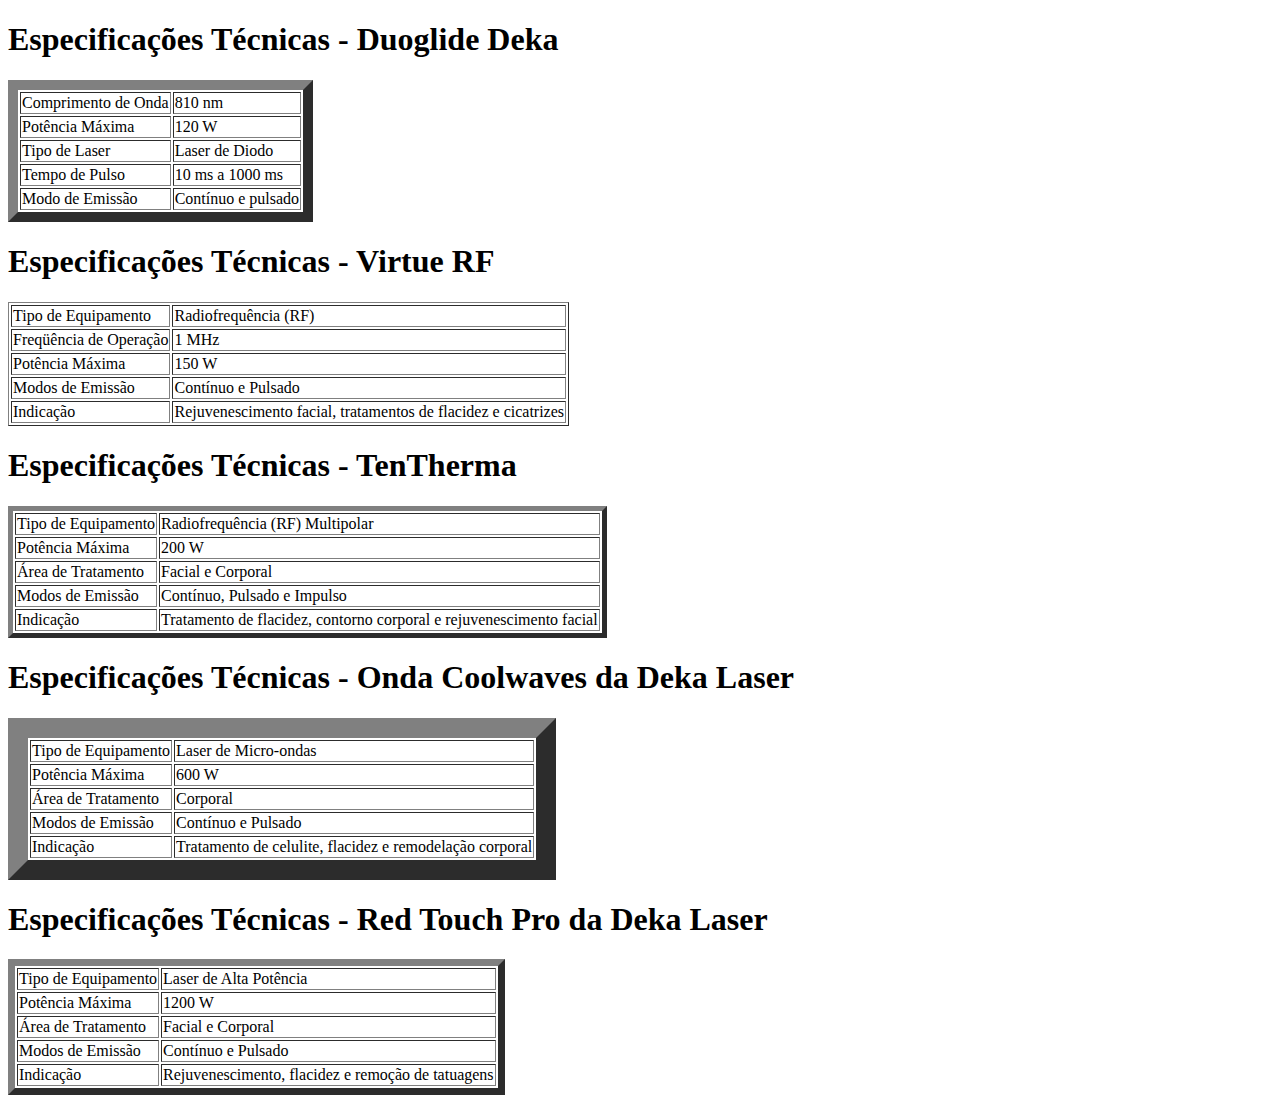
==== Projetodeinterface/Pages/Page2.html @ 9908b306 "Atividade 2" ====
<!DOCTYPE html>
<html lang="en">
<head>
    <meta charset="UTF-8">
    <meta http-equiv="X-UA-Compatible" content="IE=edge">
    <meta name="viewport" content="width=>, initial-scale=1.0">
    <title>Document</title>
</head>
    <body>

<!--Tabelas-->    
    
    <h1>Especificações Técnicas - Duoglide Deka</h1>
    
    <table border="10">
        <tr>
            <td>Comprimento de Onda</td>
            <td>810 nm</td>
        </tr>
        <tr>
            <td>Potência Máxima</td>
            <td>120 W</td>
        </tr>
        <tr>
            <td>Tipo de Laser</td>
            <td>Laser de Diodo</td>
        </tr>
        <tr>
            <td>Tempo de Pulso</td>
            <td>10 ms a 1000 ms</td>
        </tr>
        <tr>
            <td>Modo de Emissão</td>
            <td>Contínuo e pulsado</td>
        </tr>
    </table>

    <p> 
    <p>

    <h1>Especificações Técnicas - Virtue RF</h1>
    
    <table border="1">
        <tr>
            <td>Tipo de Equipamento</td>
            <td>Radiofrequência (RF)</td>
        </tr>
        <tr>
            <td>Freqüência de Operação</td>
            <td>1 MHz</td>
        </tr>
        <tr>
            <td>Potência Máxima</td>
            <td>150 W</td>
        </tr>
        <tr>
            <td>Modos de Emissão</td>
            <td>Contínuo e Pulsado</td>
        </tr>
        <tr>
            <td>Indicação</td>
            <td>Rejuvenescimento facial, tratamentos de flacidez e cicatrizes</td>
        </tr>
    </table>
     
    <p> 
    <p>
    
    <h1>Especificações Técnicas - TenTherma</h1>
    
    <table border="5">
        <tr>
            <td>Tipo de Equipamento</td>
            <td>Radiofrequência (RF) Multipolar</td>
        </tr>
        <tr>
            <td>Potência Máxima</td>
            <td>200 W</td>
        </tr>
        <tr>
            <td>Área de Tratamento</td>
            <td>Facial e Corporal</td>
        </tr>
        <tr>
            <td>Modos de Emissão</td>
            <td>Contínuo, Pulsado e Impulso</td>
        </tr>
        <tr>
            <td>Indicação</td>
            <td>Tratamento de flacidez, contorno corporal e rejuvenescimento facial</td>
        </tr>
        </table>

        <p> 
        <p>

        <h1>Especificações Técnicas - Onda Coolwaves da Deka Laser</h1>
    
        <table border="20">
            <tr>
                <td>Tipo de Equipamento</td>
                <td>Laser de Micro-ondas</td>
            </tr>
            <tr>
                <td>Potência Máxima</td>
                <td>600 W</td>
            </tr>
            <tr>
                <td>Área de Tratamento</td>
                <td>Corporal</td>
            </tr>
            <tr>
                <td>Modos de Emissão</td>
                <td>Contínuo e Pulsado</td>
            </tr>
            <tr>
                <td>Indicação</td>
                <td>Tratamento de celulite, flacidez e remodelação corporal</td>
            </tr>
        </table>

        <p> 
        <p>

        <h1>Especificações Técnicas - Red Touch Pro da Deka Laser</h1>
    
        <table border="7">
            <tr>
                <td>Tipo de Equipamento</td>
                <td>Laser de Alta Potência</td>
            </tr>
            <tr>
                <td>Potência Máxima</td>
                <td>1200 W</td>
            </tr>
            <tr>
                <td>Área de Tratamento</td>
                <td>Facial e Corporal</td>
            </tr>
            <tr>
                <td>Modos de Emissão</td>
                <td>Contínuo e Pulsado</td>
            </tr>
            <tr>
                <td>Indicação</td>
                <td>Rejuvenescimento, flacidez e remoção de tatuagens</td>
            </tr>
        </table>

    <p> 
    <p>
        
    </body>
</html>
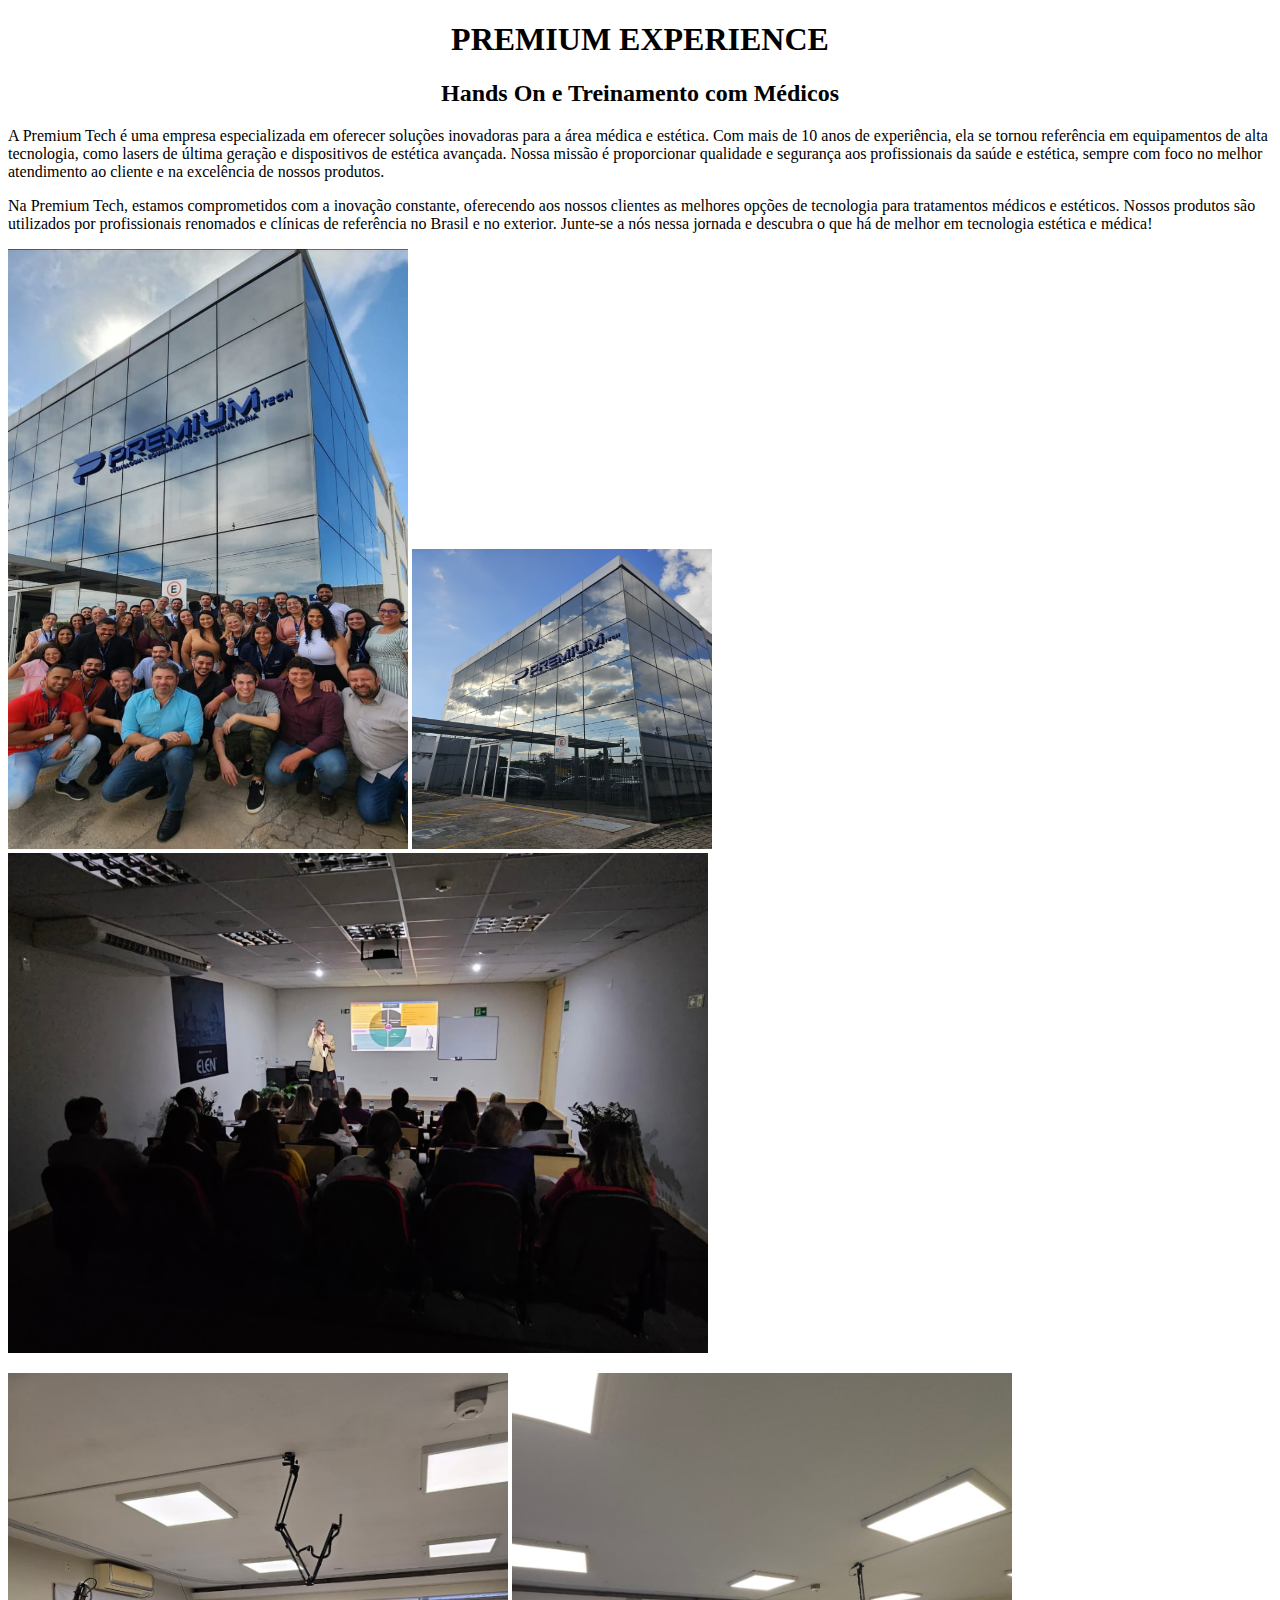
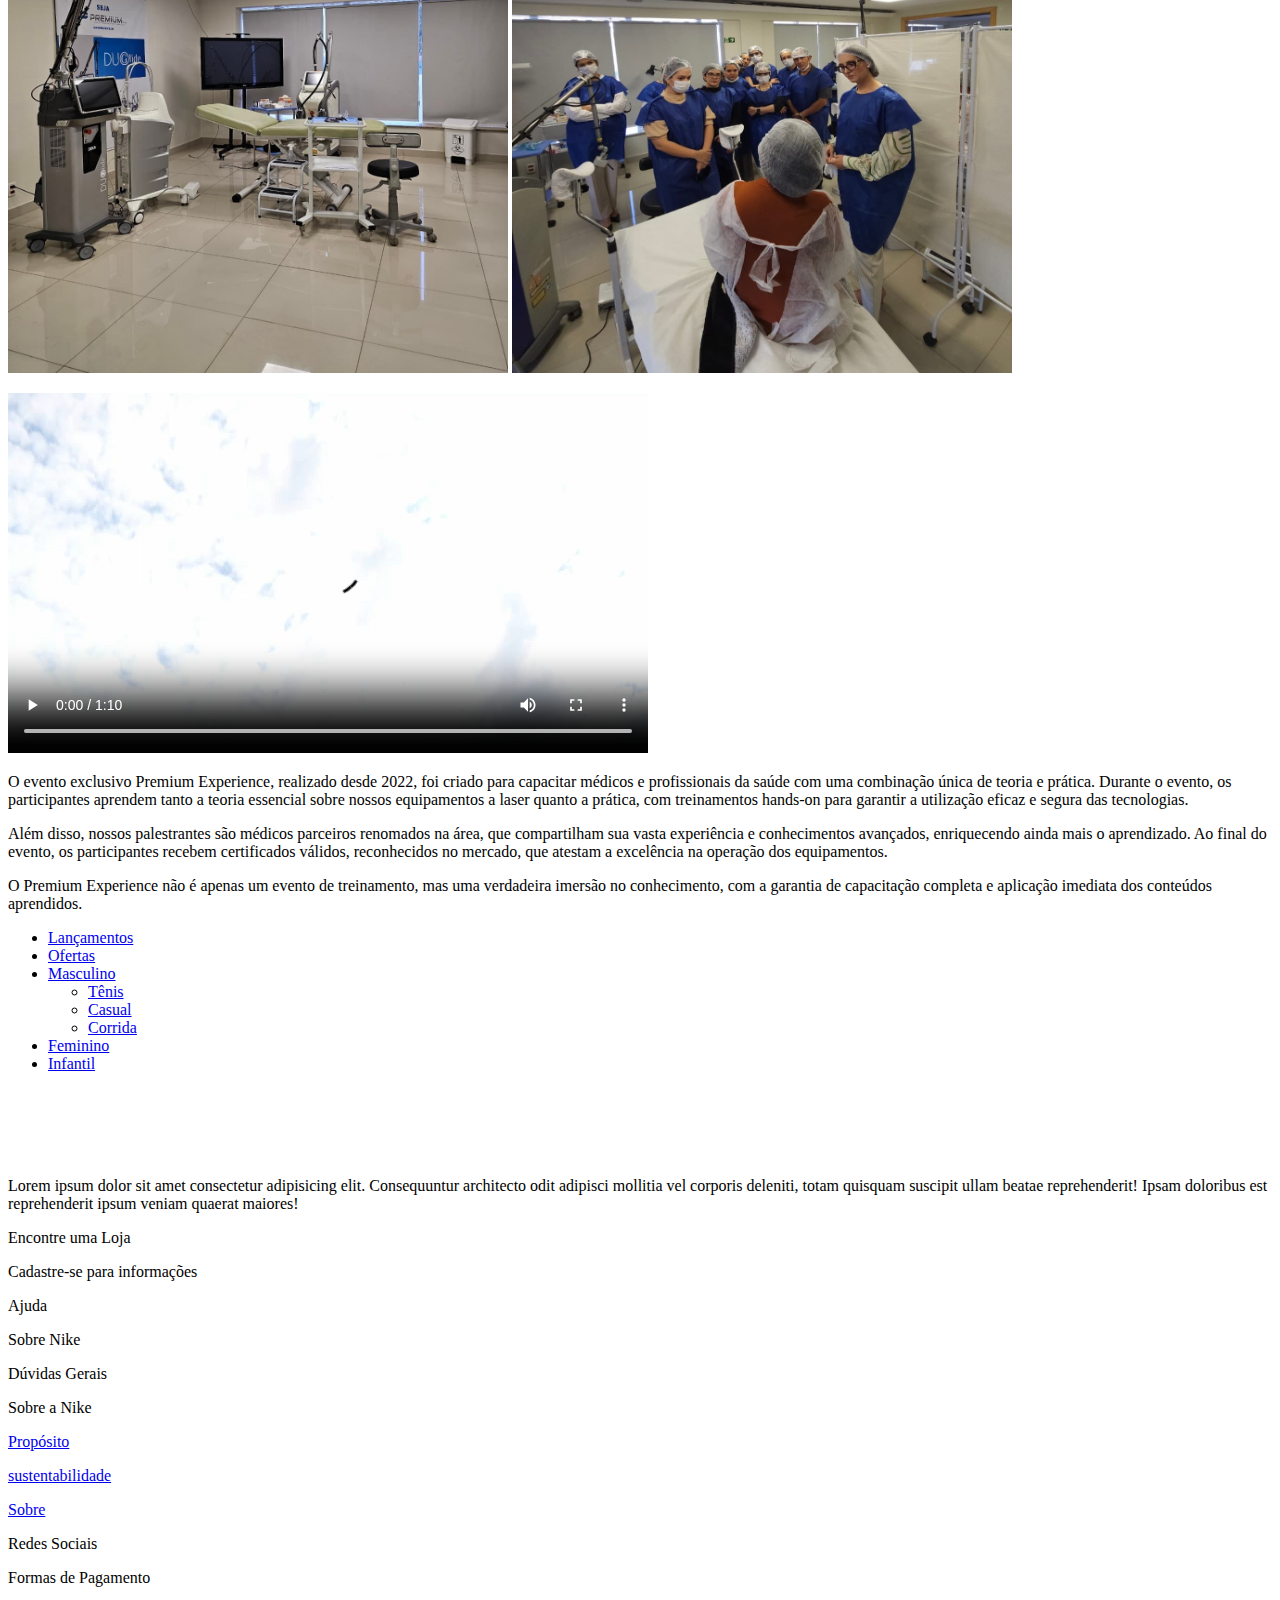
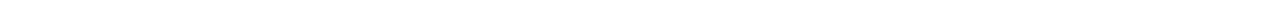
==== commit f7395c99: "Atividade 3" ====
--- a/Projetodeinterface/Pages/Page2.html
+++ b/Projetodeinterface/Pages/Page2.html
@@ -1,154 +1,139 @@
-<!DOCTYPE html>
-<html lang="en">
-<head>
-    <meta charset="UTF-8">
-    <meta http-equiv="X-UA-Compatible" content="IE=edge">
-    <meta name="viewport" content="width=>, initial-scale=1.0">
-    <title>Document</title>
-</head>
-    <body>
-
-<!--Tabelas-->    
-    
-    <h1>Especificações Técnicas - Duoglide Deka</h1>
-    
-    <table border="10">
-        <tr>
-            <td>Comprimento de Onda</td>
-            <td>810 nm</td>
-        </tr>
-        <tr>
-            <td>Potência Máxima</td>
-            <td>120 W</td>
-        </tr>
-        <tr>
-            <td>Tipo de Laser</td>
-            <td>Laser de Diodo</td>
-        </tr>
-        <tr>
-            <td>Tempo de Pulso</td>
-            <td>10 ms a 1000 ms</td>
-        </tr>
-        <tr>
-            <td>Modo de Emissão</td>
-            <td>Contínuo e pulsado</td>
-        </tr>
-    </table>
-
-    <p> 
-    <p>
-
-    <h1>Especificações Técnicas - Virtue RF</h1>
-    
-    <table border="1">
-        <tr>
-            <td>Tipo de Equipamento</td>
-            <td>Radiofrequência (RF)</td>
-        </tr>
-        <tr>
-            <td>Freqüência de Operação</td>
-            <td>1 MHz</td>
-        </tr>
-        <tr>
-            <td>Potência Máxima</td>
-            <td>150 W</td>
-        </tr>
-        <tr>
-            <td>Modos de Emissão</td>
-            <td>Contínuo e Pulsado</td>
-        </tr>
-        <tr>
-            <td>Indicação</td>
-            <td>Rejuvenescimento facial, tratamentos de flacidez e cicatrizes</td>
-        </tr>
-    </table>
-     
-    <p> 
-    <p>
-    
-    <h1>Especificações Técnicas - TenTherma</h1>
-    
-    <table border="5">
-        <tr>
-            <td>Tipo de Equipamento</td>
-            <td>Radiofrequência (RF) Multipolar</td>
-        </tr>
-        <tr>
-            <td>Potência Máxima</td>
-            <td>200 W</td>
-        </tr>
-        <tr>
-            <td>Área de Tratamento</td>
-            <td>Facial e Corporal</td>
-        </tr>
-        <tr>
-            <td>Modos de Emissão</td>
-            <td>Contínuo, Pulsado e Impulso</td>
-        </tr>
-        <tr>
-            <td>Indicação</td>
-            <td>Tratamento de flacidez, contorno corporal e rejuvenescimento facial</td>
-        </tr>
-        </table>
-
-        <p> 
-        <p>
-
-        <h1>Especificações Técnicas - Onda Coolwaves da Deka Laser</h1>
-    
-        <table border="20">
-            <tr>
-                <td>Tipo de Equipamento</td>
-                <td>Laser de Micro-ondas</td>
-            </tr>
-            <tr>
-                <td>Potência Máxima</td>
-                <td>600 W</td>
-            </tr>
-            <tr>
-                <td>Área de Tratamento</td>
-                <td>Corporal</td>
-            </tr>
-            <tr>
-                <td>Modos de Emissão</td>
-                <td>Contínuo e Pulsado</td>
-            </tr>
-            <tr>
-                <td>Indicação</td>
-                <td>Tratamento de celulite, flacidez e remodelação corporal</td>
-            </tr>
-        </table>
-
-        <p> 
-        <p>
-
-        <h1>Especificações Técnicas - Red Touch Pro da Deka Laser</h1>
-    
-        <table border="7">
-            <tr>
-                <td>Tipo de Equipamento</td>
-                <td>Laser de Alta Potência</td>
-            </tr>
-            <tr>
-                <td>Potência Máxima</td>
-                <td>1200 W</td>
-            </tr>
-            <tr>
-                <td>Área de Tratamento</td>
-                <td>Facial e Corporal</td>
-            </tr>
-            <tr>
-                <td>Modos de Emissão</td>
-                <td>Contínuo e Pulsado</td>
-            </tr>
-            <tr>
-                <td>Indicação</td>
-                <td>Rejuvenescimento, flacidez e remoção de tatuagens</td>
-            </tr>
-        </table>
-
-    <p> 
-    <p>
-        
-    </body>
+<!DOCTYPE html>
+<html lang="pt-br">
+<head>
+    <meta charset="UTF-8">
+    <meta http-equiv="X-UA-Compatible" content="IE=edge">
+    <meta name="viewport" content="width=device-width, initial-scale=1.0">
+    <title>Premium Tech - Página 1</title>
+</head>
+
+<body>
+    
+<!--Dois títulos centralizados utilizando hierarquia-->
+<!--Add logo original depois-->
+<p>
+    <h1 align="center">PREMIUM EXPERIENCE </h1>
+    <h2 align="center">Hands On e Treinamento com Médicos</h2>
+
+    <p>
+        A Premium Tech é uma empresa especializada em oferecer soluções inovadoras para a área médica e estética. Com mais de 10 anos de experiência, ela se tornou referência em equipamentos de alta tecnologia, como lasers de última geração e dispositivos de estética avançada. Nossa missão é proporcionar qualidade e segurança aos profissionais da saúde e estética, sempre com foco no melhor atendimento ao cliente e na excelência de nossos produtos.
+    </p>
+
+    <p>
+        Na Premium Tech, estamos comprometidos com a inovação constante, oferecendo aos nossos clientes as melhores opções de tecnologia para tratamentos médicos e estéticos. Nossos produtos são utilizados por profissionais renomados e clínicas de referência no Brasil e no exterior. Junte-se a nós nessa jornada e descubra o que há de melhor em tecnologia estética e médica!
+    </p>
+
+    <!-- Imagem acessível -->
+
+    <img class="imagem" src="../Images/COLABORADORES.jpeg" width="400" height="600" title="Colaboradores-Premium" alt="Site-Premium-Tech">
+    <img class="imagem" src="../Images/PREMIUM TECH.jpg" width="300" height="300" title="Empresa-Premium-Tech" alt="Empresa=Premium=Tech">
+    <img class="imagem" src="../Images/AUDITÓRIO PREMIUM EXPERIENCE.jpg" width="700" height="500" title="Auditorio-Premium-Tech" alt="Auditorio-Premium-Tech">
+     <p> 
+     <p>
+    <img class="imagem" src="..//Images/SALA PREMIUM EXPERIENCE.jpg" width="500" height="600" title="Sala-de-Procedimentos" alt="Sala-de-Procedimentos">
+    <img class="imagem" src="..//Images/SALA CHEIA PREMIUM EXPERIENCE.jpg" width="500" height="600" title="Sala-de-Procedimentos-Cheia" alt="Sala-de-Procedimentos-Cheia">
+     <p> 
+     <p>
+       
+    <!--Vídeo-->
+    
+    <video clas src="../Videos/Premium Experience -  Curso de Laser Co2 com Dra Marina Timo (1).mp4" controls>
+        title="Uma-Experiencia-Premium" alt="Uma-Experiencia-Premium">
+    
+        <!--Texto Explicativo das imagens-->
+   
+    <p> 
+    <p>
+       O evento exclusivo Premium Experience, realizado desde 2022, foi criado para capacitar médicos e profissionais da saúde com uma combinação única de teoria e prática. Durante o evento, os participantes aprendem tanto a teoria essencial sobre nossos equipamentos a laser quanto a prática, com treinamentos hands-on para garantir a utilização eficaz e segura das tecnologias.
+    <p> 
+    <p>
+       Além disso, nossos palestrantes são médicos parceiros renomados na área, que compartilham sua vasta experiência e conhecimentos avançados, enriquecendo ainda mais o aprendizado. Ao final do evento, os participantes recebem certificados válidos, reconhecidos no mercado, que atestam a excelência na operação dos equipamentos.
+    <p> 
+    <p>
+       O Premium Experience não é apenas um evento de treinamento, mas uma verdadeira imersão no conhecimento, com a garantia de capacitação completa e aplicação imediata dos conteúdos aprendidos.
+
+ 
+</body>
+</html>
+
+<!--PROFESSOR AULA 7-->
+
+<!DOCTYPE html>
+<html lang="en">
+<head>
+    <meta charset="UTF-8">
+    <meta http-equiv="X-UA-Compatible" content="IE=edge">
+    <meta name="viewport" content="width=device-width, initial-scale=1.0">
+    <title>Menu</title>
+    <link rel="Stylesheet" type="text/css" href="../style.css"/>
+</head>
+    <body id="bodyindex">
+        <!--Cabeçalho-->
+        <header>
+
+        </header>
+        <!--Criação do Menu-->
+        <nav>
+            <ul class="menu">
+                <li><a href="#">Lançamentos</a></li>
+                <li><a href="#">Ofertas</a></li>
+
+                <li>
+                    <a href="#">Masculino</a>
+                    <ul>
+                        <li><a href="#">Tênis</a></li>
+                        <li><a href="#">Casual</a></li>
+                        <li><a href="#">Corrida</a></li>
+                    </ul>
+                </li>
+                <li><a href="#">Feminino</a></li>
+                <li><a href="#">Infantil</a></li>
+            </ul>
+            
+        </nav>
+    
+        <br />
+        <br />
+        <br />
+        <br />
+        <p>Lorem ipsum dolor sit amet consectetur adipisicing elit. Consequuntur architecto odit adipisci mollitia vel corporis deleniti, totam quisquam suscipit ullam beatae reprehenderit! Ipsam doloribus est reprehenderit ipsum veniam quaerat maiores!</p>
+
+<!--Rodapé-->
+    <footer class="rodape" id="contato">
+
+    <div class="rodape-div">
+            <!--Coluna 1-->
+        <div class="rodape-div-1">
+        <div class="rodape-div-1-coluna">
+        <span>Encontre uma Loja</span>
+        <p>Cadastre-se para informações</p>
+        </div>
+        </div>
+        <!--Coluna 2-->
+            <div class="rodape-div-2">
+            <div class="rodape-div-2-coluna">
+            <span>Ajuda</span>
+            <p>Sobre Nike</p>
+            <p>Dúvidas Gerais</p>
+            </div>
+            </div>
+            <!--Coluna 3-->
+            <div class="rodape-div-3">
+            <div class="rodape-div-3-coluna">
+            <span>Sobre a Nike</span>
+            <p><a href="#">Propósito</a></p>
+            <p><a href="#">sustentabilidade</a></p>
+            <p><a href="#">Sobre</a></p>
+            </div>
+            </div>
+            <!--Coluna 4-->
+            <div class="rodape-div-4">
+            <div class="rodape-div-4-coluna">
+            <span>Redes Sociais</span>
+            <p>Formas de Pagamento</p>
+            </div>
+            </div>
+    </div>
+    </footer>
+</body>
 </html>